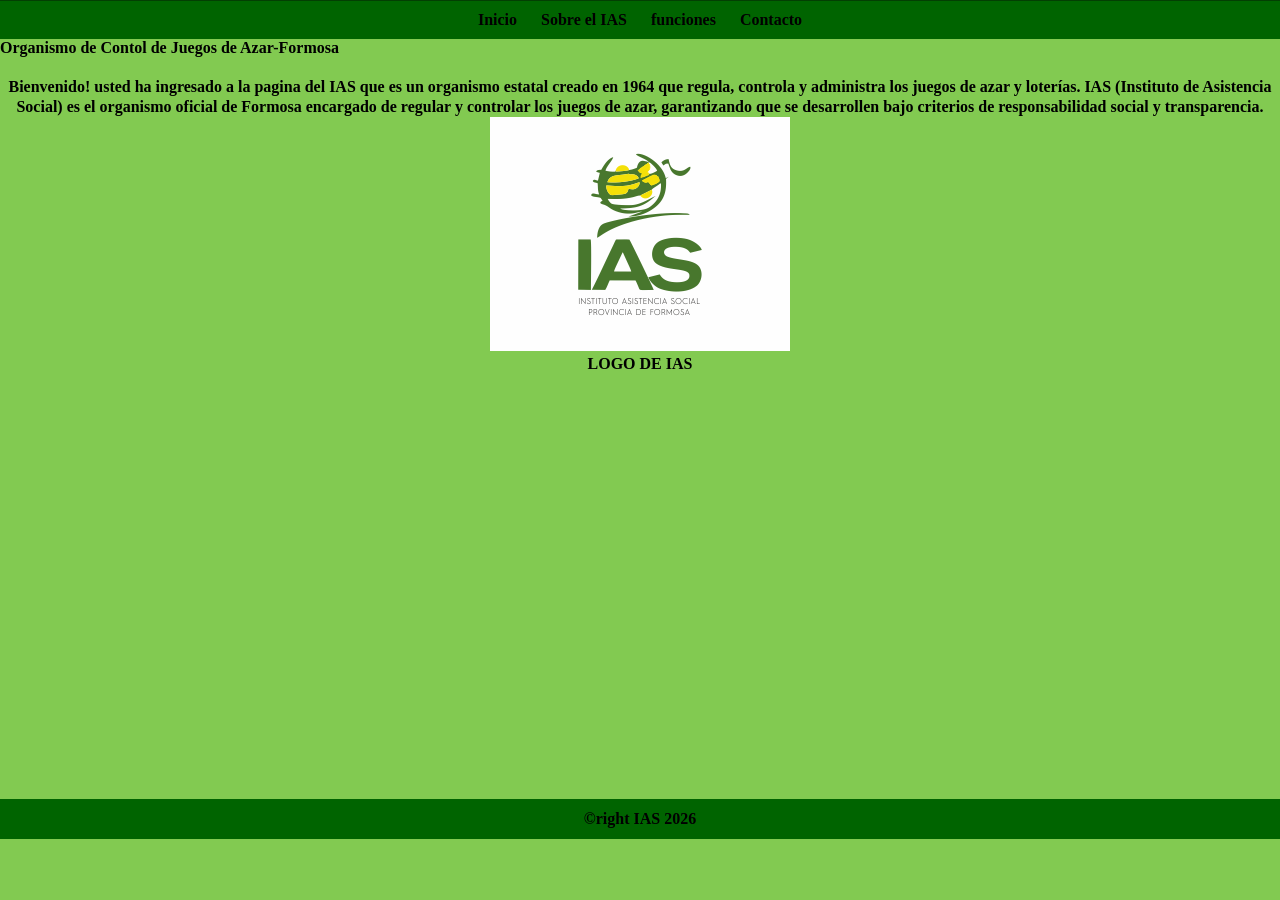
==== index.html @ a23b0235 "Miami me lo confirmo" ====
<!doctype html>
<html lang="en">
  <head>
    <meta charset="UTF-8" />
    <meta name="viewport" content="width=device-width, initial-scale=1.0" />
    <link rel="stylesheet" href="style.css" />
  </head>
  <!--esta parte logramos ver todo lo que el usuario pueda ver en el inicio de la pagina,el proposito es dar la bienvenida al usuario que ingrese a la pagina-->

  <body>
    <!--En esta estructura vemos en el menu vinculamos el resto de los demas html para que puedan estar relacionados y se pueda ingresar a cada pestaña-->
    <header>
      <div>
        <nav id="menu-principal">
          <!--Navegacion-->
          <a href="index.html">Inicio</a>
          <a href="sobre-ias.html">Sobre el IAS</a>
          <a href="servicios.html">funciones</a>
          <a href="contactos.html">Contacto</a>
        </nav>
      </div>
      <title>Instituto de Asistencia Social - IAS</title>
      <sub-title>Organismo de Contol de Juegos de Azar-Formosa</sub-title>
    </header>

    <main>
      <!-- Contenido Principal -->
      <section>
        <strong>
          <p>
            Bienvenido! usted ha ingresado a la pagina del IAS que es un
            organismo estatal creado en 1964 que regula, controla y administra
            los juegos de azar y loterías. IAS (Instituto de Asistencia Social)
            es el organismo oficial de Formosa encargado de regular y controlar
            los juegos de azar, garantizando que se desarrollen bajo criterios
            de responsabilidad social y transparencia.
          </p>
        </strong>
        <section>
          <div id="section-figure">
            <figure>
              <img src="asset/img/imagen-ias.png" alt="LOGO DE IAS" />
            </figure>
            <figcaption>LOGO DE IAS</figcaption>
          </div>
        </section>
      </section>
    </main>

    <footer>
      <!--Pie de Pagina-->
      <p>&copyright IAS 2026</p>
    </footer>
  </body>
  <em></em>
</html>
---- style.css ----
body {
  font-weight: bold;
  background-color: rgb(130, 202, 81);
  color: black;
}

* {
  background-color: none;
  margin: 0;
  padding: 0;
}

h1,
h2,
h3 {
  color: black;
  font-weight: bold;
}

p {
  line-height: 20px;
  text-align: center;
}

nav {
  background-color: darkgreen;
  text-align: center;
  padding: 10px;
}

a {
  text-decoration: none;
  color: black;
  font-weight: bold;
  padding: 10px;
}

h1,
h2 {
  border: 1px solid black;
  background-color: darkgreen;
  padding: 5px;
}

main {
  /* border: 2px solid red; */
  width: 100%;
  margin: 20px auto;
  min-height: 78vh;

  box-shadow: 0 0 100px none;
  border-radius: 10px;
}

footer {
  text-align: center;
  padding: 10px;
  background-color: darkgreen;
  color: black;
  font-weight: bold;
}

#menu-principal {
  background-color: darkgreen;
  border-top: 1px solid rgb(3, 63, 3);
  font-size: 16px;
  padding: 10px 0px 10px;
}

#menu-principal a:hover {
  color: black;
  background-color: rgb(3, 63, 3);
  border-bottom: 3px solid rgb(3, 63, 3);
  transition: 0.3s all;
}

aside {
  background-color: chartreuse;
  text-decoration: overline;
}

#section-figure {
  text-align: center;
}

#section-sobre-ias {
  background-color: darkgreen;
  border-top: 1px solid rgb(3, 63, 3);
  font-size: 16px;
  padding: 10px 0px 10px;
}

table {
  width: 60%;
  text-align: center;
  margin-left: 275px;
}

th,
td {
  border: 2px solid;
  background-color: white;
}
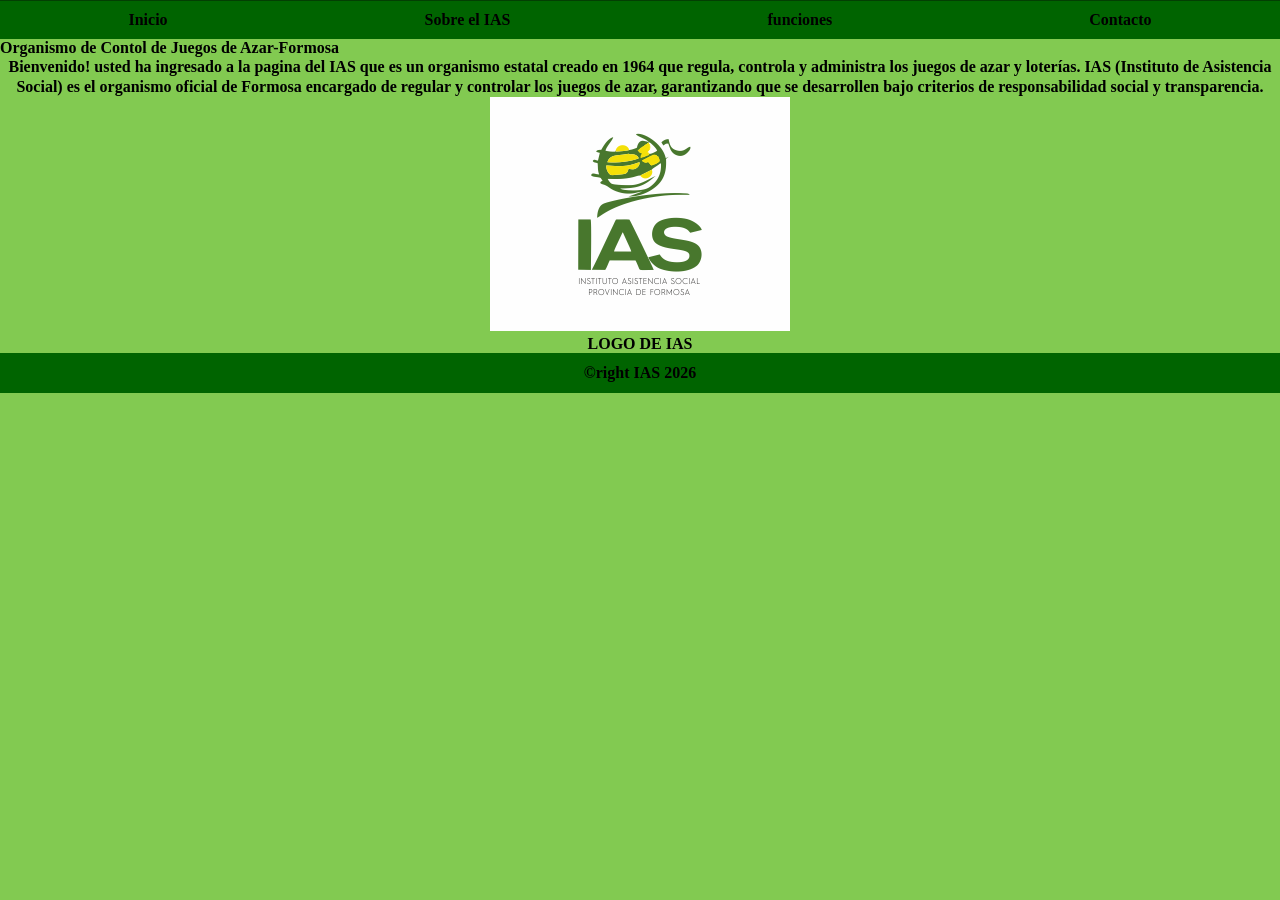
==== commit 80152085: "tarea parte 2" ====
--- a/index.html
+++ b/index.html
@@ -7,16 +7,19 @@
   </head>
   <!--esta parte logramos ver todo lo que el usuario pueda ver en el inicio de la pagina,el proposito es dar la bienvenida al usuario que ingrese a la pagina-->
 
+  <div class="container">
   <body>
     <!--En esta estructura vemos en el menu vinculamos el resto de los demas html para que puedan estar relacionados y se pueda ingresar a cada pestaña-->
     <header>
       <div>
         <nav id="menu-principal">
           <!--Navegacion-->
-          <a href="index.html">Inicio</a>
-          <a href="sobre-ias.html">Sobre el IAS</a>
-          <a href="servicios.html">funciones</a>
-          <a href="contactos.html">Contacto</a>
+          <ul>
+            <li><a href="index.html">Inicio</a></li>
+            <li><a href="sobre-ias.html">Sobre el IAS</a></li>
+            <li><a href="servicios.html">funciones</a></li>
+            <li><a href="contactos.html">Contacto</a></li>
+          </ul>
         </nav>
       </div>
       <title>Instituto de Asistencia Social - IAS</title>
@@ -52,5 +55,5 @@
       <p>&copyright IAS 2026</p>
     </footer>
   </body>
-  <em></em>
+  </div>
 </html>
--- a/style.css
+++ b/style.css
@@ -1,3 +1,9 @@
+#container{
+  display: grid;
+  grid-template-rows: auto auto 1fr auto;
+  min-height: 100vh;
+}
+
 body {
   font-weight: bold;
   background-color: rgb(130, 202, 81);
@@ -10,8 +16,8 @@
   padding: 0;
 }
 
-h1,
-h2,
+h1
+h2
 h3 {
   color: black;
   font-weight: bold;
@@ -22,13 +28,18 @@
   text-align: center;
 }
 
-nav {
+nav ul{
   background-color: darkgreen;
   text-align: center;
   padding: 10px;
+  display: flex;
+  justify-content: space-around;
+  list-style: none;
+  padding: 0;
+  margin: 0;
 }
 
-a {
+nav li a{
   text-decoration: none;
   color: black;
   font-weight: bold;
@@ -42,11 +53,14 @@
   padding: 5px;
 }
 
-main {
+main ul{
   /* border: 2px solid red; */
   width: 100%;
   margin: 20px auto;
   min-height: 78vh;
+  display: grid;
+  grid-template-columns: 1fr 1fr;
+  gap: 20px;
 
   box-shadow: 0 0 100px none;
   border-radius: 10px;
@@ -58,6 +72,9 @@
   background-color: darkgreen;
   color: black;
   font-weight: bold;
+  display: flex;
+  align-items: center;
+  flex-direction: column;
 }
 
 #menu-principal {
@@ -96,8 +113,30 @@
   margin-left: 275px;
 }
 
-th,
+th
 td {
   border: 2px solid;
   background-color: white;
 }
+
+#formulario-contacto{
+  display: flex;
+  flex-wrap: wrap;
+  gap: 15px;
+  max-width: 450px;
+  margin: auto;
+}
+
+#formulario-contacto label{
+  width: 50%;
+}
+
+#formulario-contacto input, #formulario-contacto select{
+  width: 100%;
+  padding: 10%;
+}
+
+#formulario-contacto textarea, #formulario-contacto button{
+  width: 100%;
+  padding: 10px;
+}
